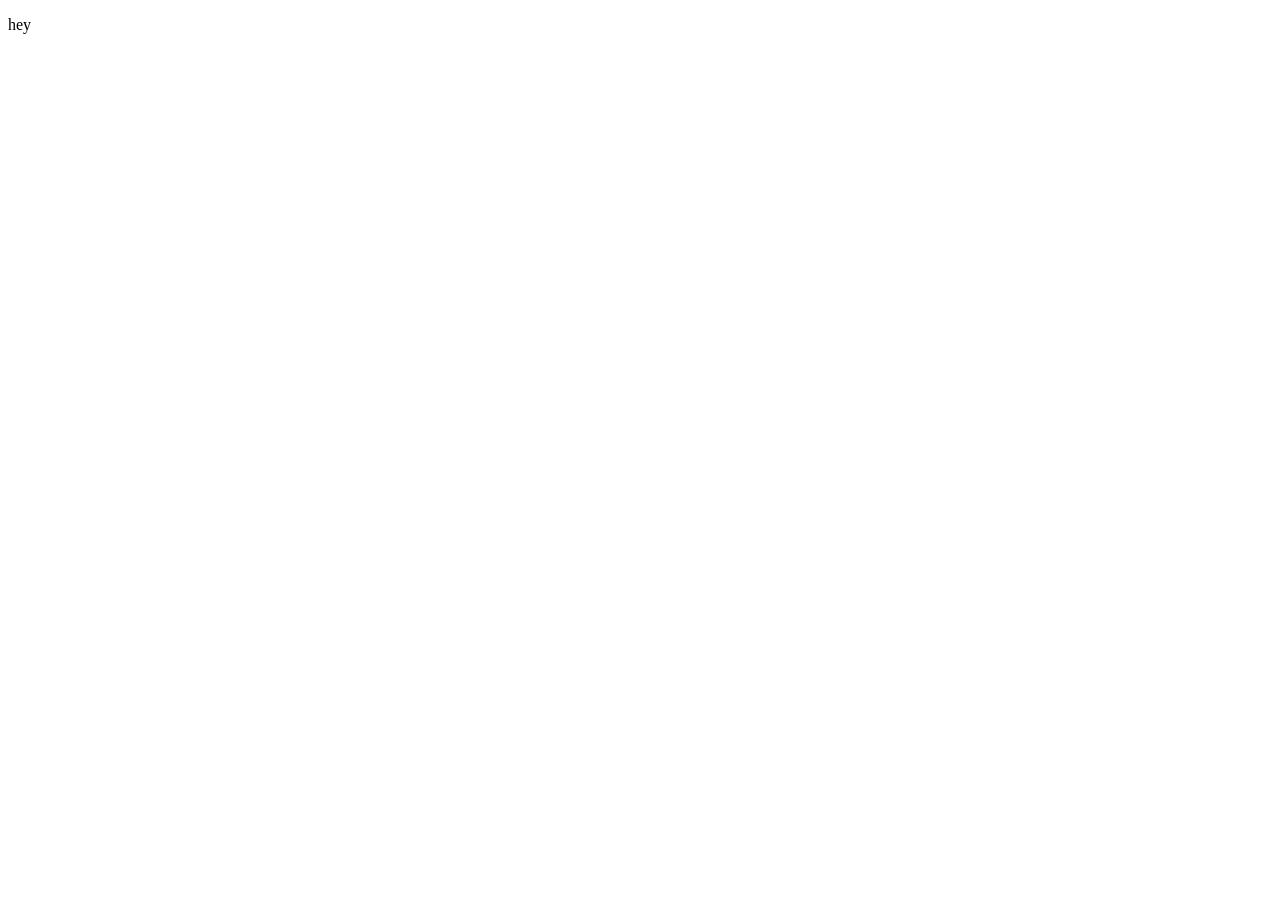
==== ratecsteachingstaff/src/main/resources/templates/ratings/add.html @ 83ecf348 "psql added" ====
<!DOCTYPE html>
<html lang="en">
<head>
    <meta charset="UTF-8">
    <meta name="viewport" content="width=device-width, initial-scale=1.0">
    <title>create</title>
</head>
<body>
    <p>hey</p>
</body>
</html>
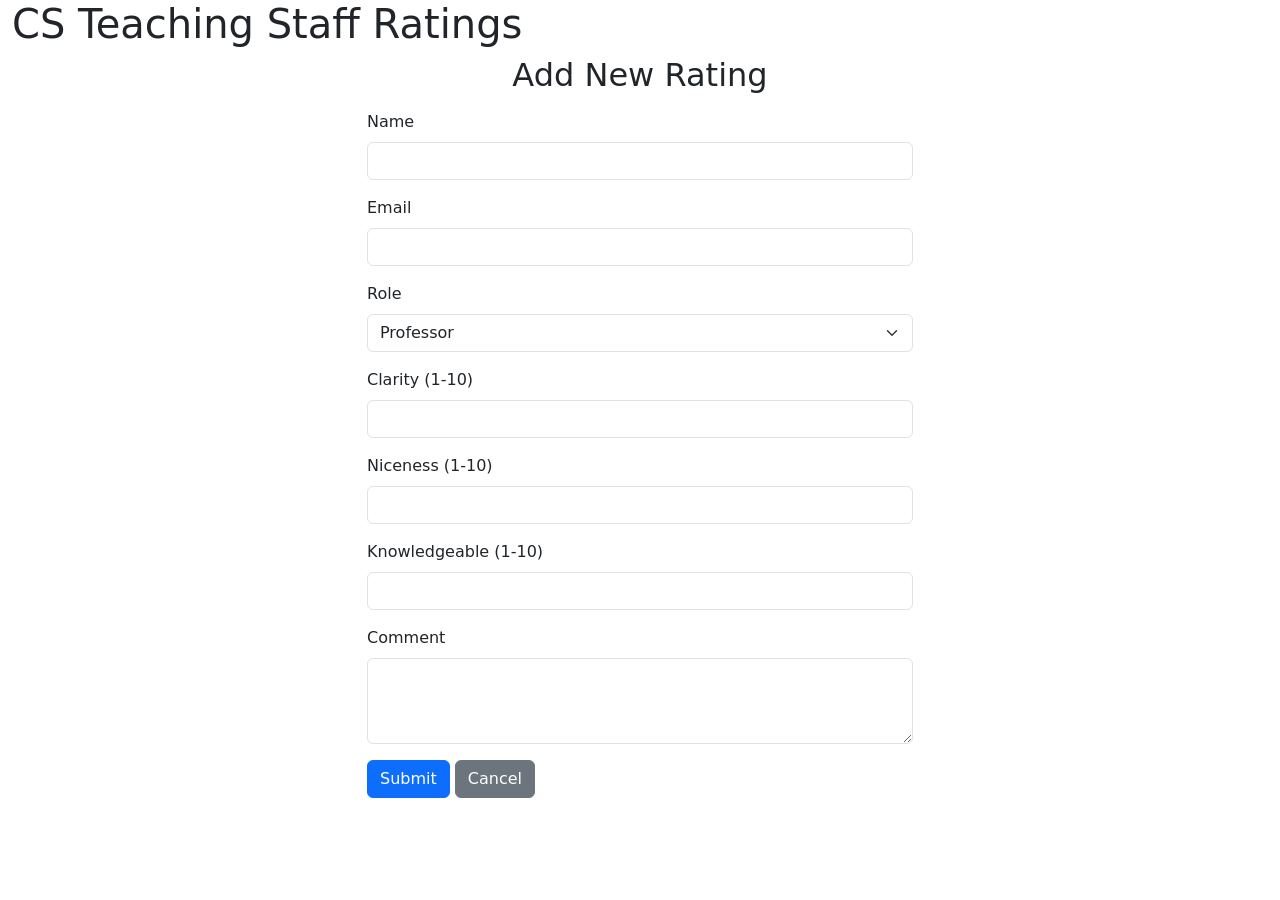
==== commit 34ce52f3: "CRUD implemented" ====
--- a/ratecsteachingstaff/src/main/resources/templates/ratings/add.html
+++ b/ratecsteachingstaff/src/main/resources/templates/ratings/add.html
@@ -3,9 +3,70 @@
 <head>
     <meta charset="UTF-8">
     <meta name="viewport" content="width=device-width, initial-scale=1.0">
-    <title>create</title>
+    <link href="https://cdn.jsdelivr.net/npm/bootstrap@5.3.8/dist/css/bootstrap.min.css" rel="stylesheet" integrity="sha384-sRIl4kxILFvY47J16cr9ZwB07vP4J8+LH7qKQnuqkuIAvNWLzeN8tE5YBujZqJLB" crossorigin="anonymous">
+    <link rel="stylesheet" href="/styles.css">
+    <title>Add Rating</title>
 </head>
 <body>
-    <p>hey</p>
+    <header>
+        <div class="container-fluid title">
+            <h1 class="title-font">CS Teaching Staff Ratings</h1>
+        </div>
+    </header>
+
+    <main>
+        <div class="container add-container">
+            <header>
+                <h2 class="sub-header text-center mb-3">Add New Rating</h2>
+            </header>
+            <div class="row">
+                <div class="col-sm-12 col-md-8 col-lg-6 mx-auto">
+                    <form th:action="@{/ratings/add}" method="post">
+                        <div class="mb-3">
+                            <label for="name" class="form-label">Name</label>
+                            <input type="text" class="form-control" id="name" name="name" required>
+                            <small class="error-text" th:if="${nameError}" th:text="${nameError}"></small>
+                        </div>
+                        <div class="mb-3">
+                            <label for="email" class="form-label">Email</label>
+                            <input type="email" class="form-control" id="email" name="email" required>
+                            <small class="error-text" th:if="${emailError}" th:text="${emailError}"></small>
+                        </div>
+                        <div class="mb-3">
+                            <label for="role" class="form-label">Role</label>
+                            <select class="form-select" id="role" name="role" required>
+                                <option value="PROFESSOR">Professor</option>
+                                <option value="INSTRUCTOR">Instructor</option>
+                                <option value="TA">TA</option>
+                                <option value="STAFF">Staff</option>
+                            </select>
+                        </div>
+                        <div class="mb-3">
+                            <label for="clarity" class="form-label">Clarity (1-10)</label>
+                            <input type="number" class="form-control" id="clarity" name="clarity" required>
+                            <small class="error-text" th:if="${clarityError}" th:text="${clarityError}"></small>
+                        </div>
+                        <div class="mb-3">
+                            <label for="niceness" class="form-label">Niceness (1-10)</label>
+                            <input type="number" class="form-control" id="niceness" name="niceness" required>
+                            <small class="error-text" th:if="${nicenessError}" th:text="${nicenessError}"></small>
+                        </div>
+                        <div class="mb-3">
+                            <label for="knowledgeableScore" class="form-label">Knowledgeable (1-10)</label>
+                            <input type="number" class="form-control" id="knowledgeableScore" name="knowledgeableScore" required>
+                            <small class="error-text" th:if="${knowledgeableError}" th:text="${knowledgeableError}"></small>
+                        </div>
+                        <div class="mb-3">
+                            <label for="comment" class="form-label">Comment</label>
+                            <textarea class="form-control" id="comment" name="comment" rows="3"></textarea>
+                            <small class="error-text" th:if="${commentError}" th:text="${commentError}"></small>
+                        </div>
+                        <button type="submit" class="btn btn-primary">Submit</button>
+                        <a class="btn btn-secondary" th:href="@{/}">Cancel</a>
+                    </form>
+                </div>
+            </div>
+        </div>
+    </main>
 </body>
 </html>
